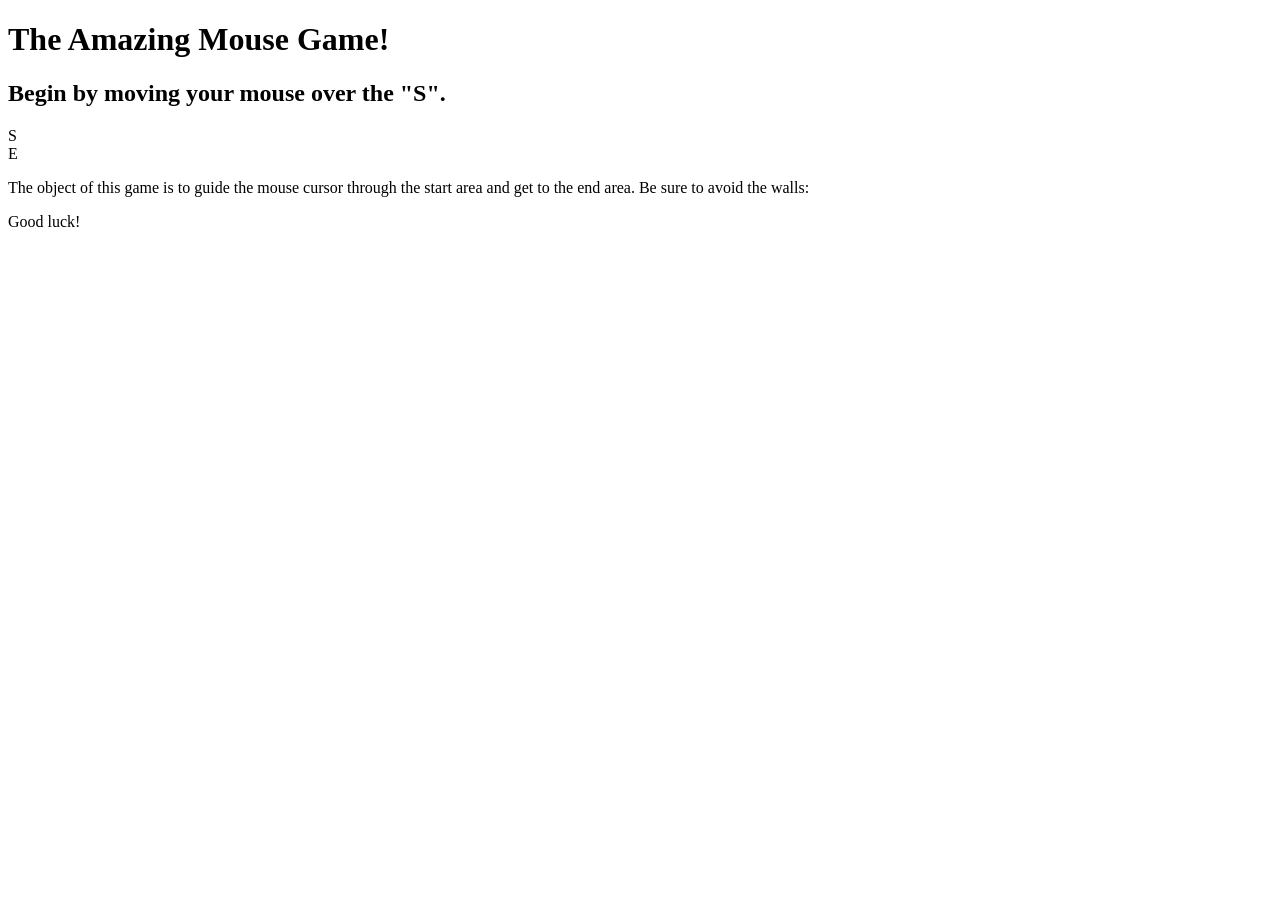
==== game.html @ 3f9a3233 "uploaded given skeleton files" ====
<!DOCTYPE html>
<html>
	<!--
	Gsme JS Lab HTML file
	You should download this file for your lab, but you should not edit its contents.
	-->

	<head>
		<title>Maze!</title>
		
		<!-- provided files; do not modify -->
		<link href="game.css" type="text/css" rel="stylesheet" />
		
		<!-- your code -->
		<script src="game.js" type="text/javascript"></script>
	</head>

	<body>
		<h1>The Amazing Mouse Game!</h1>
		<h2 id="status">Begin by moving your mouse over the "S".</h2>
		
		<!-- This part of the page represents the road -->
		<div id="game">
			<div id="start">S</div>
			<div class="boundary" id="boundary1"></div>
			<div class="boundary"></div>
			<div class="boundary"></div>
			<div class="boundary"></div>
			<div class="boundary"></div>
			<div id="end">E</div>
		</div>
		
		<p>
			The object of this game is to guide the mouse cursor through the start area and get to the end area.  Be sure to avoid the walls:
		</p>
		
		<div class="boundary example"></div>
		
		<p>
			Good luck!
		</p>
	</body>
</html>
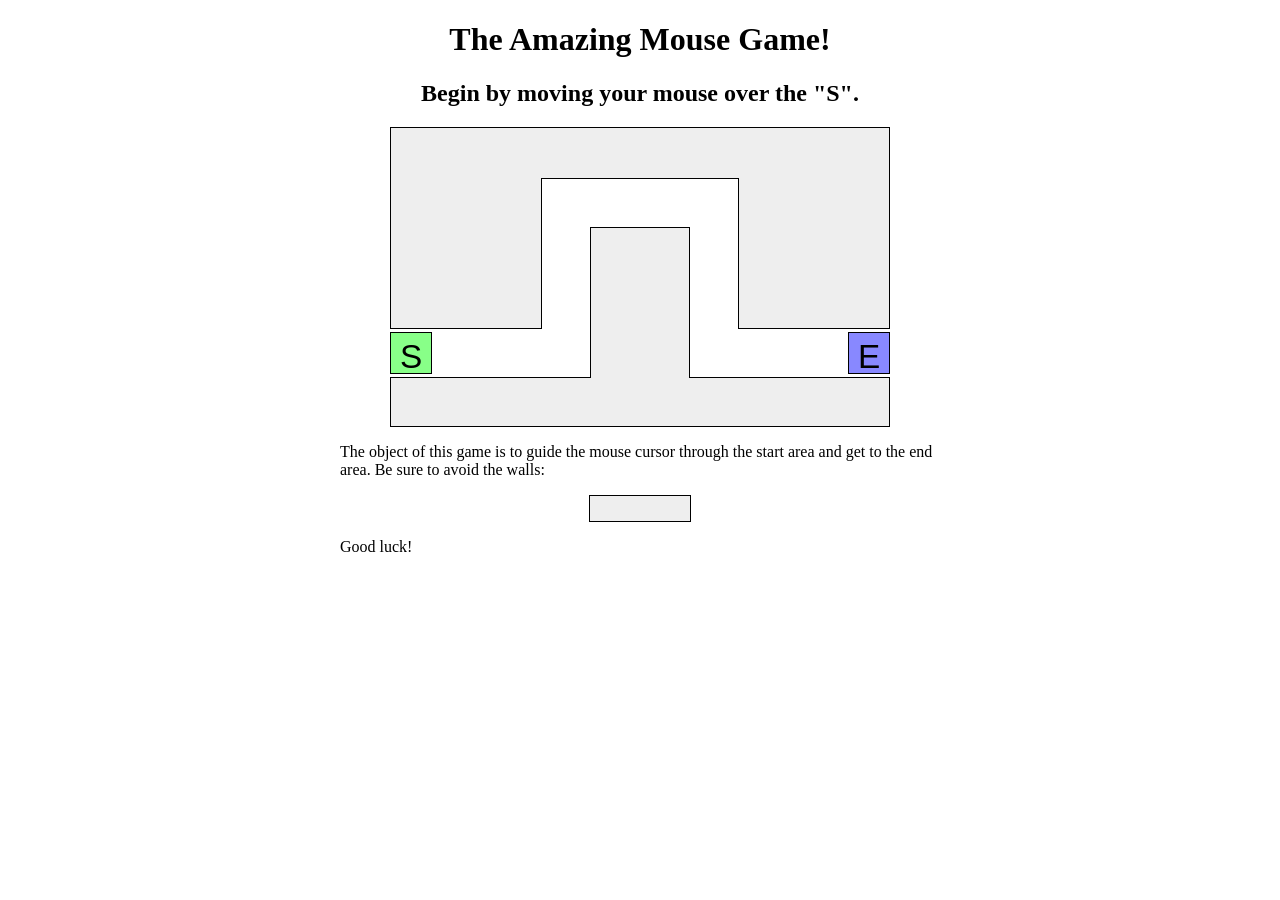
==== commit 64c6202d: "updated files locations" ====
--- a/game.html
+++ b/game.html
@@ -16,13 +16,13 @@
 
 		<title>Maze!</title> 
-		+ 
 		<!-- provided files; do not modify --> 
 		<link href="game.css" type="text/css" rel="stylesheet" /> 
-		+ 
 		<!-- your code --> 
@@ -38,7 +38,7 @@
 
 		<h2 id="status">Begin by moving your mouse over the "S".</h2> 
-		+ 
 		<!-- This part of the page represents the road --> 
@@ -60,7 +60,7 @@
 
 		</div> 
-		+ 
 		<p> 
@@ -68,11 +68,11 @@
 
 		</p> 
-		+ 
 		<div class="boundary example"></div> 
-		+ 
 		<p> 
--- a/game.css
+++ b/game.css
@@ -0,0 +1,112 @@
+/*
+Game Lab CSS file
+You don't need to download or edit this file.
+*/
+
+h1, h2 {
+	text-align: center;
+}
+
+p {
+	width: 600px;
+	margin: 1em auto;
+}
+
+#game {
+	margin: auto;
+	position: relative;
+	height: 300px;
+	width: 500px;
+}
+
+#start, #end {
+	position: absolute;
+	top: 205px;
+	height: 30px;
+	width: 30px;
+	border: 1px solid black;
+	padding: 5px;
+	cursor: default;
+	
+	font-family: "Helvetica", "Arial", sans-serif;
+	font-size: 25pt;
+	text-align: center;
+}
+
+#game #start {
+	background-color: #88ff88;
+	left: 0;
+}
+
+#game #end {
+	background-color: #8888ff;
+	right: 0;
+}
+
+div.boundary {
+	background-color: #eeeeee;
+	border: 1px solid black;
+}
+
+div.boundary.example {
+	margin: auto;
+	width: 100px;
+	height: 25px;
+}
+
+div.youlose {
+	background-color: #ff8888;
+}
+
+/*
+Hack hack hack; these are CSS "sibling selectors" for selecting
+neighboring elements.  Necessary to avoid giving ids to the boundary divs
+*/
+
+#game div.boundary {
+	position: absolute;
+	
+	top: 0;
+	left: 0;
+	height: 200px;
+	width: 150px;
+	z-index: 1;
+}
+
+#game div.boundary + div.boundary {
+	border-left: none;
+	border-right: none;
+	z-index: 2;
+	
+	left: 151px;
+	height: 50px;
+	width: 198px;
+}
+
+#game div.boundary + div.boundary + div.boundary {
+	border-left: 1px black solid;
+	border-right: 1px black solid;
+	z-index: 1;
+	
+	left: 348px;
+	height: 200px;
+	width: 150px;
+}
+
+#game div.boundary + div.boundary + div.boundary + div.boundary {
+	border: 1px black solid;
+	
+	top: 250px;
+	left: 0;
+	height: 48px;
+	width: 498px;
+}
+
+#game div.boundary + div.boundary + div.boundary + div.boundary + div.boundary {
+	border-bottom: none;
+	
+	top: 100px;
+	left: 200px;
+	height: 150px;
+	width: 98px;
+}
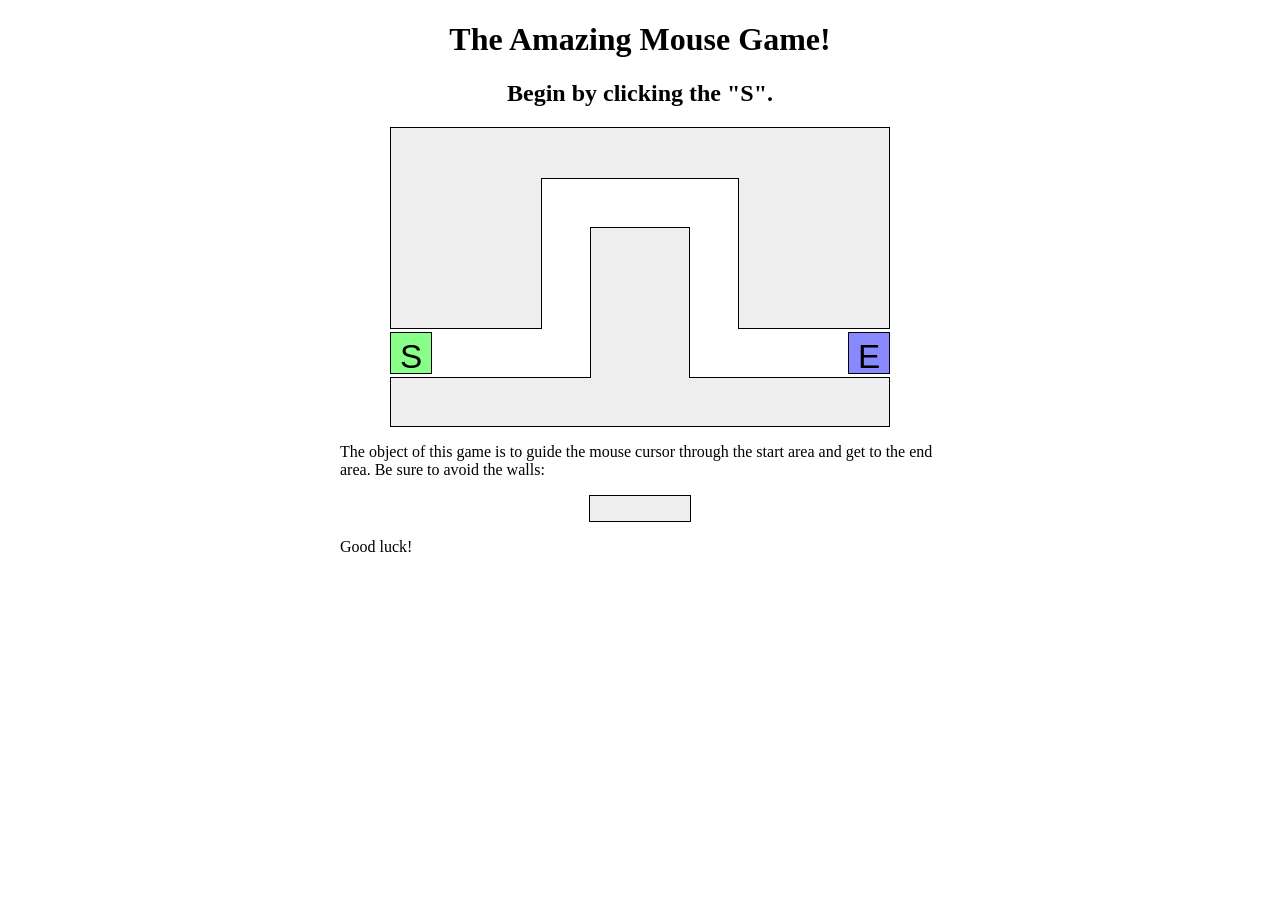
==== commit ae26a30e: "added score var and logic" ====
--- a/game.html
+++ b/game.html
@@ -36,7 +36,7 @@
 
 		<h1>The Amazing Mouse Game!</h1> 
-		<h2 id="status">Begin by moving your mouse over the "S".</h2>+		<h2 id="status">Begin by clicking the "S".</h2> 
  
